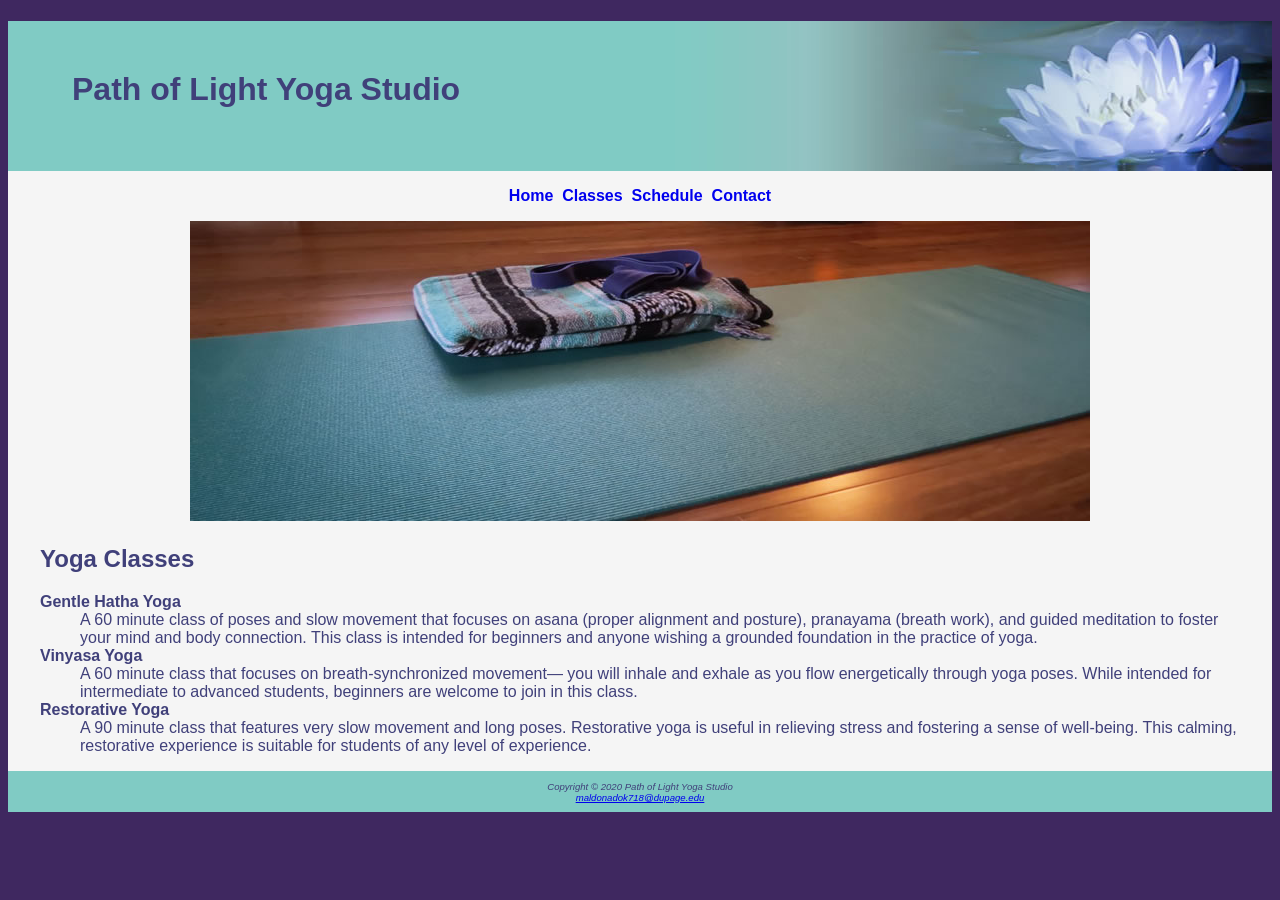
==== classes.html @ caf77a26 "Add Path of Light Yoga website" ====
<!DOCTYPE html>
<html lang="en" xml:lang="en" xmlns="http://www.w3.org/1999/xhtml">
<head>
	<meta charset="utf-8" />
	<meta name="viewport" content="width=device-width, initial -scale=1.0" />
	<title>Path of Light Yoga Studio :: Classes</title>
	<link rel="stylesheet" href="yoga.css" />
</head>
<body>
<div id="wrapper">
<header>
	<h1>Path of Light Yoga Studio</h1>
</header>
<nav>
		<a href="index.html">Home</a>&#xA0;
		<a href="Classes.html">Classes</a>&#xA0;
		<a href="Schedule.html">Schedule</a>&#xA0;
		<a href="Contact.html">Contact</a>
</nav>
<main>
	<div id="hero">
		<img src="yogamat.jpg" alt="Yoga mat" height="300" width="900" />
	</div>
	
	<h2>Yoga Classes</h2>
	<dl>
		<dt><strong>Gentle Hatha Yoga</strong></dt>
		<dd>A 60 minute class of poses and slow movement that focuses on asana 
		(proper alignment and posture), pranayama (breath work), and guided meditation 
		to foster your mind and body connection. This class is intended for beginners 
		and anyone wishing a grounded foundation in the practice of yoga.</dd>
		<dt><strong>Vinyasa Yoga</strong></dt>
		<dd>A 60 minute class that focuses on breath-synchronized movement&#x2014; you will inhale and exhale as you flow energetically through yoga poses.
		While intended for intermediate to advanced students, beginners are welcome to join 
		in this class.</dd>
		<dt><strong>Restorative Yoga</strong></dt>
		<dd> A 90 minute class that features very slow movement and long poses.
		Restorative yoga is useful in relieving stress and fostering a sense of 
		well-being. This calming, restorative experience is suitable for students of
		any level of experience.</dd>
	</dl>
</main>
<footer>
	Copyright &#xA9; 2020 Path of Light Yoga Studio<br />
	<a href="mailto:maldonadok718@dupage.edu">maldonadok718@dupage.edu</a>	
</footer>
</div>
</body>
</html>
---- yoga.css ----
body {
	background-color: #3F2860;
	color: #40407A;
	font-family: Verdana, Arial, sans-serif;
}
header {
	background-color: #80CBC4;
	background-image: url(lilyheader.jpg);
	background-repeat: no-repeat;
	background-position: right;
	height: 150px;
}
h1 {
	padding-top: 50px;
	padding-left: 2em;
}
nav {
	text-align: center;
	font-weight: bold;
	padding: 1em;
}
nav a {
	text-decoration: none;
}
.studio {
	font-style: italic;
}
footer {
	background-color: #80CBC4;
	font-size: .60em;
	font-style: italic;
	text-align: center;
	padding: 1em;
}
#wrapper {
	background-color: #F5F5F5;
	min-width: 1000px;
	max-width: 1280px;
	margin-right: auto;
	margin-left: auto;
}
main {
	padding-left: 2em;
	padding-right: 2em;
}
img	{
	padding-left: 1em;
	padding-right: 1em;
}
#hero {
	text-align: center;
}
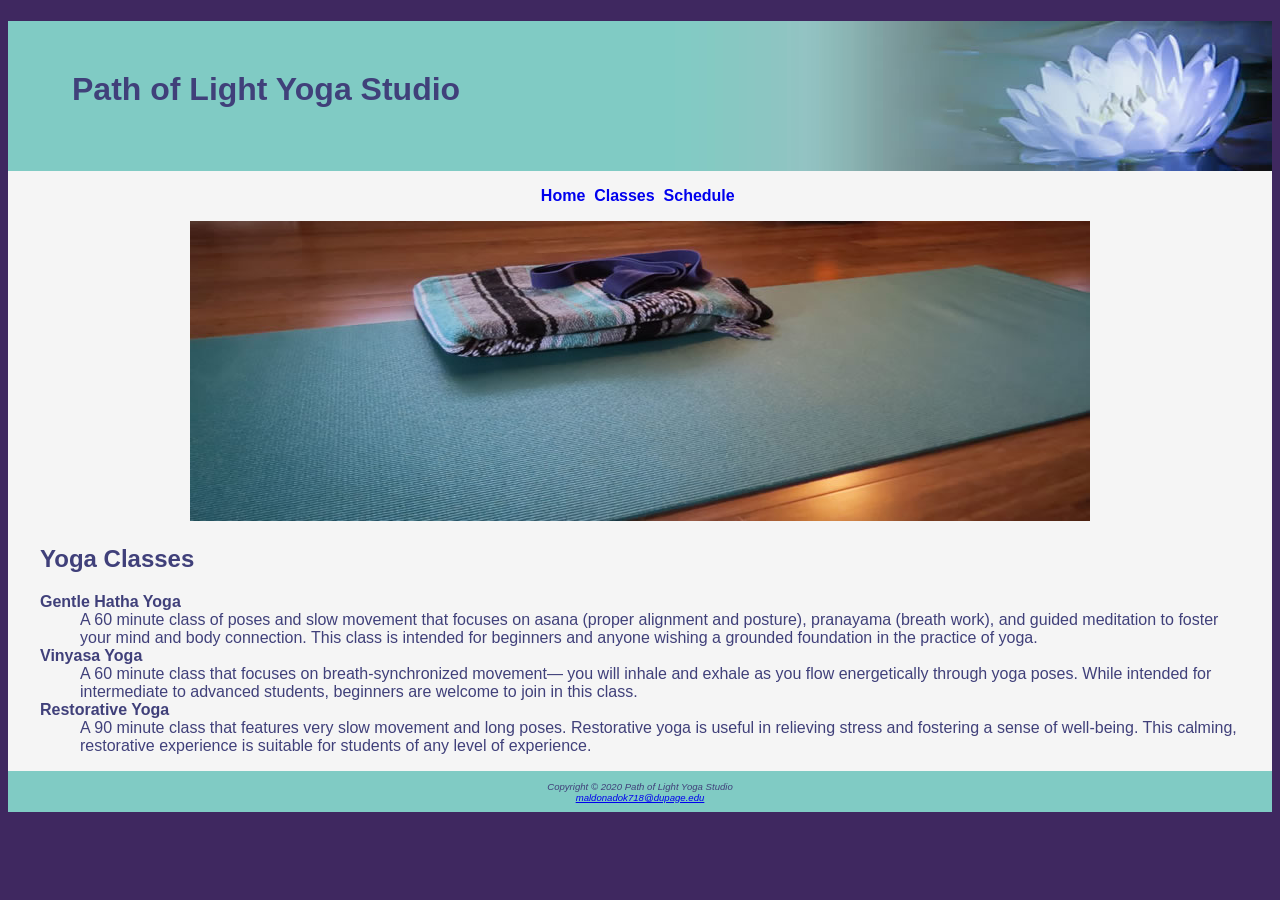
==== commit 765318a2: "Fix HTML formatting issues in classes.html" ====
--- a/classes.html
+++ b/classes.html
@@ -13,9 +13,8 @@
 </header>
 <nav>
 		<a href="index.html">Home</a>&#xA0;
-		<a href="Classes.html">Classes</a>&#xA0;
-		<a href="Schedule.html">Schedule</a>&#xA0;
-		<a href="Contact.html">Contact</a>
+		<a href="classes.html">Classes</a>&#xA0;
+		<a href="schedule.html">Schedule</a>&#xA0;
 </nav>
 <main>
 	<div id="hero">
@@ -46,4 +45,4 @@
 </footer>
 </div>
 </body>
-</html>+</html>
